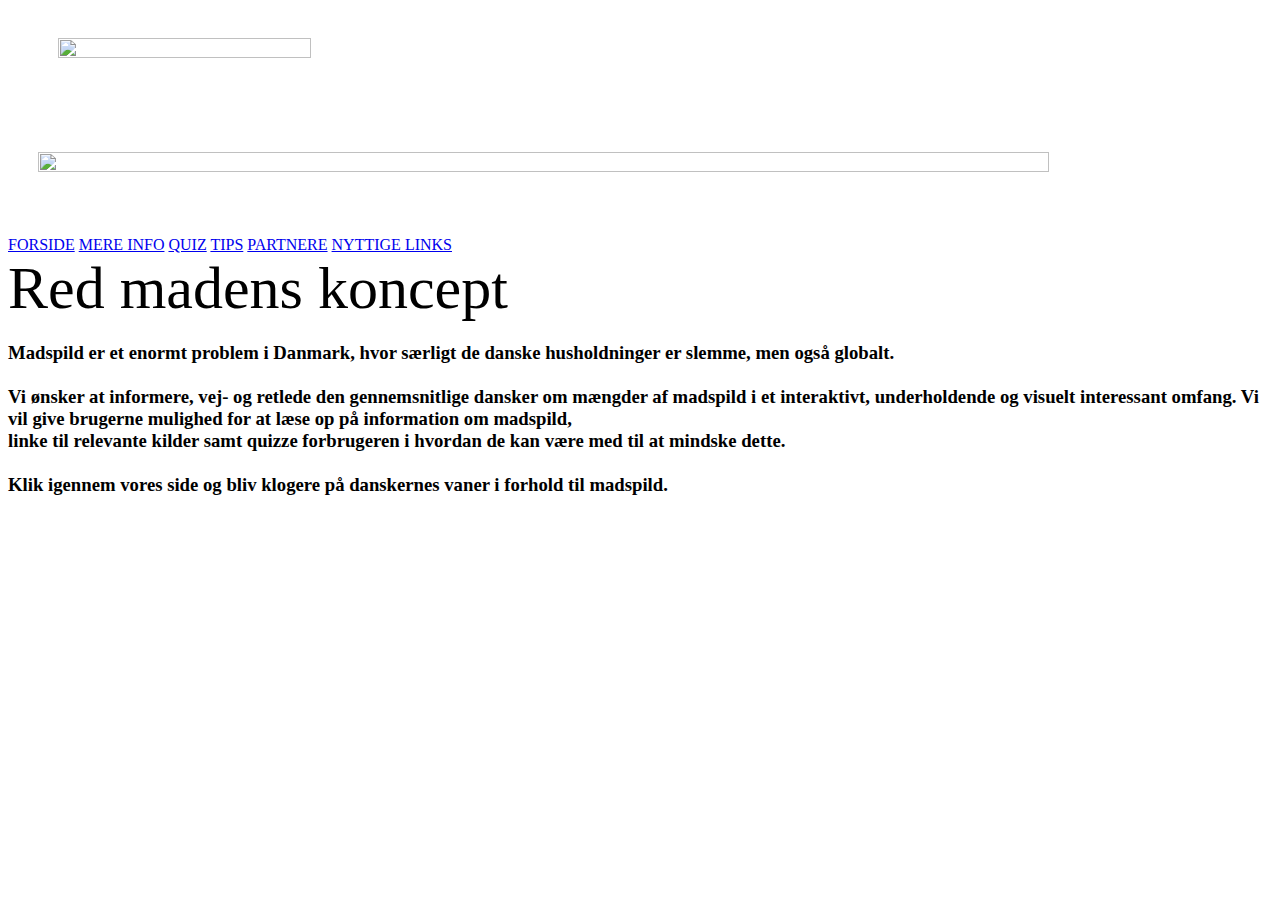
==== src/main/resources/templates/index.html @ 285bd597 "commit onsdag f:25" ====
<!DOCTYPE html>
<html lang="en">
<head>
    <meta charset="UTF-8">
    <title>Forside</title>
    <link rel="stylesheet" href="Stylesheet.css">
</head>
<body>
<div class="bg">
    <div class="contentHeader">
        <div style="width: 20%; padding: 30px 50px 30px 50px">
            <img src="RM topLeftLogo.png" style="height: 100%; width: 100%; object-fit: contain">
        </div>
        <div style="width: 80%; padding: 60px 50px 60px 30px">
            <img src="RM TopHeader.jpeg" style="height: 100%; width: 100%; object-fit: contain">
        </div>
    </div>

    <div class="contentBody">
        <div class="contentLeft">
            <a href="/" class="links">FORSIDE</a>
            <a href="/mereInfo" class="links">MERE INFO</a>
            <a href="/quiz" class="links">QUIZ</a>
            <a href="/tipsOgTricks" class="links">TIPS</a>
            <a href="/samarbejdsPartnere" class="links">PARTNERE</a>
            <a href="/links" class="links">NYTTIGE LINKS</a>
        </div>
        <div class="contentRight">
            <h style="font-size: 60px">Red madens koncept</h>
            <h3>Madspild er et enormt problem i Danmark, hvor særligt de danske husholdninger er slemme, men også globalt.
                <br><br>Vi ønsker at informere, vej- og retlede den gennemsnitlige dansker om mængder af madspild i et interaktivt, underholdende og visuelt interessant omfang. Vi vil give brugerne mulighed for at læse op på information om madspild,<br> linke til relevante kilder samt quizze forbrugeren i hvordan de kan være med til at mindske dette.
                <br><br>Klik igennem vores side og bliv klogere på danskernes vaner i forhold til madspild.
            </h3>
            </div>




    </div>
    <footer>

    </footer>

</div>

</body>
</html>
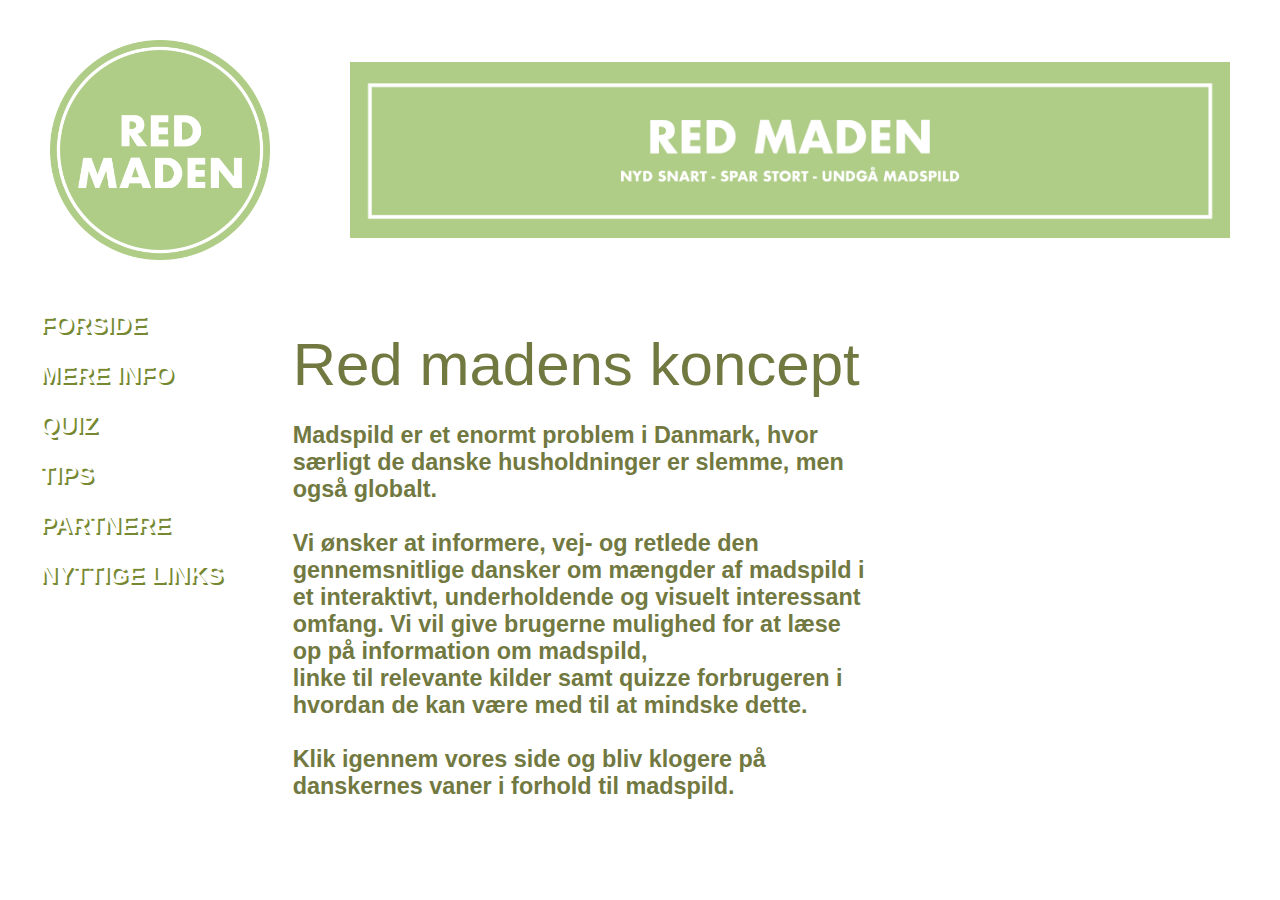
==== commit ca95fec1: "commit onsdag f:27" ====
--- a/src/main/resources/templates/index.html
+++ b/src/main/resources/templates/index.html
@@ -3,16 +3,90 @@
 <head>
     <meta charset="UTF-8">
     <title>Forside</title>
-    <link rel="stylesheet" href="Stylesheet.css">
+    <link rel="stylesheet" href="../static/Stylesheet.css">
+    <style>
+        body{
+            margin: 0px;
+        }
+
+        .bg {
+            background-image: url("https://imgur.com/YioeO2M");
+            display: flex;
+            background-size: 100%;
+            flex-direction: column;
+            background-repeat: no-repeat;
+            padding: 0px;
+
+        }
+
+        .contentHeader{
+            display: flex;
+            flex-direction: row;
+            max-height: 300px;
+        }
+        .contentBody{
+            display: flex;
+            flex-direction: row;
+        }
+
+
+        .contentLeft{
+            display: flex;
+            flex-direction: column;
+            text-decoration: #8cbf81;
+            font-size: 30px;
+            margin-left: 30px;
+            margin-right: 30px;
+            justify-content: space-around;
+            font-family: Futura,sans-serif;
+            font-weight: bold;
+            white-space: nowrap;
+            height: 300px;
+        }
+
+        .contentRight{
+            background-color: rgba(255, 255, 255, 0.15);
+            font-size: 20px;
+            padding: 30px;
+            width: 45%;
+            color: #717941;
+            font-family: Futura, sans-serif;
+        }
+        .links{
+            text-decoration: none;
+            color: white;
+            font-size: 24px;
+            padding: 10px;
+            text-shadow: #768831 2px 2px;
+        }
+
+        .linksForText{
+            text-decoration: none;
+            color: #575733;
+            font-size: 26px;
+            font-weight: bold;
+        }
+
+        .footer {
+            position: fixed;
+            left: 0;
+            bottom: 0;
+            height: 20px;
+            width: 100%;
+            background-color: #aec95c;
+            color: white;
+            text-align: center;
+        }
+    </style>
 </head>
 <body>
 <div class="bg">
     <div class="contentHeader">
         <div style="width: 20%; padding: 30px 50px 30px 50px">
-            <img src="RM topLeftLogo.png" style="height: 100%; width: 100%; object-fit: contain">
+            <img src="../static/RM%20topLeftLogo.png" style="height: 100%; width: 100%; object-fit: contain">
         </div>
         <div style="width: 80%; padding: 60px 50px 60px 30px">
-            <img src="RM TopHeader.jpeg" style="height: 100%; width: 100%; object-fit: contain">
+            <img src="../static/RM%20TopHeader.jpeg" style="height: 100%; width: 100%; object-fit: contain">
         </div>
     </div>
 
--- a/src/main/resources/static/Stylesheet.css
+++ b/src/main/resources/static/Stylesheet.css
@@ -0,0 +1,72 @@
+body{
+    margin: 0px;
+}
+
+.bg {
+    background-image: url("mad4.jpg");
+    display: flex;
+    background-size: 100%;
+    flex-direction: column;
+    background-repeat: no-repeat;
+    padding: 0px;
+
+}
+
+.contentHeader{
+    display: flex;
+    flex-direction: row;
+    max-height: 300px;
+}
+.contentBody{
+    display: flex;
+    flex-direction: row;
+}
+
+
+.contentLeft{
+    display: flex;
+    flex-direction: column;
+    text-decoration: #8cbf81;
+    font-size: 30px;
+    margin-left: 30px;
+    margin-right: 30px;
+    justify-content: space-around;
+    font-family: Futura,sans-serif;
+    font-weight: bold;
+    white-space: nowrap;
+    height: 300px;
+}
+
+.contentRight{
+    background-color: rgba(255, 255, 255, 0.15);
+    font-size: 20px;
+    padding: 30px;
+    width: 45%;
+    color: #717941;
+    font-family: Futura, sans-serif;
+}
+.links{
+    text-decoration: none;
+    color: white;
+    font-size: 24px;
+    padding: 10px;
+    text-shadow: #768831 2px 2px;
+}
+
+.linksForText{
+    text-decoration: none;
+    color: #575733;
+    font-size: 26px;
+    font-weight: bold;
+}
+
+.footer {
+    position: fixed;
+    left: 0;
+    bottom: 0;
+    height: 20px;
+    width: 100%;
+    background-color: #aec95c;
+    color: white;
+    text-align: center;
+}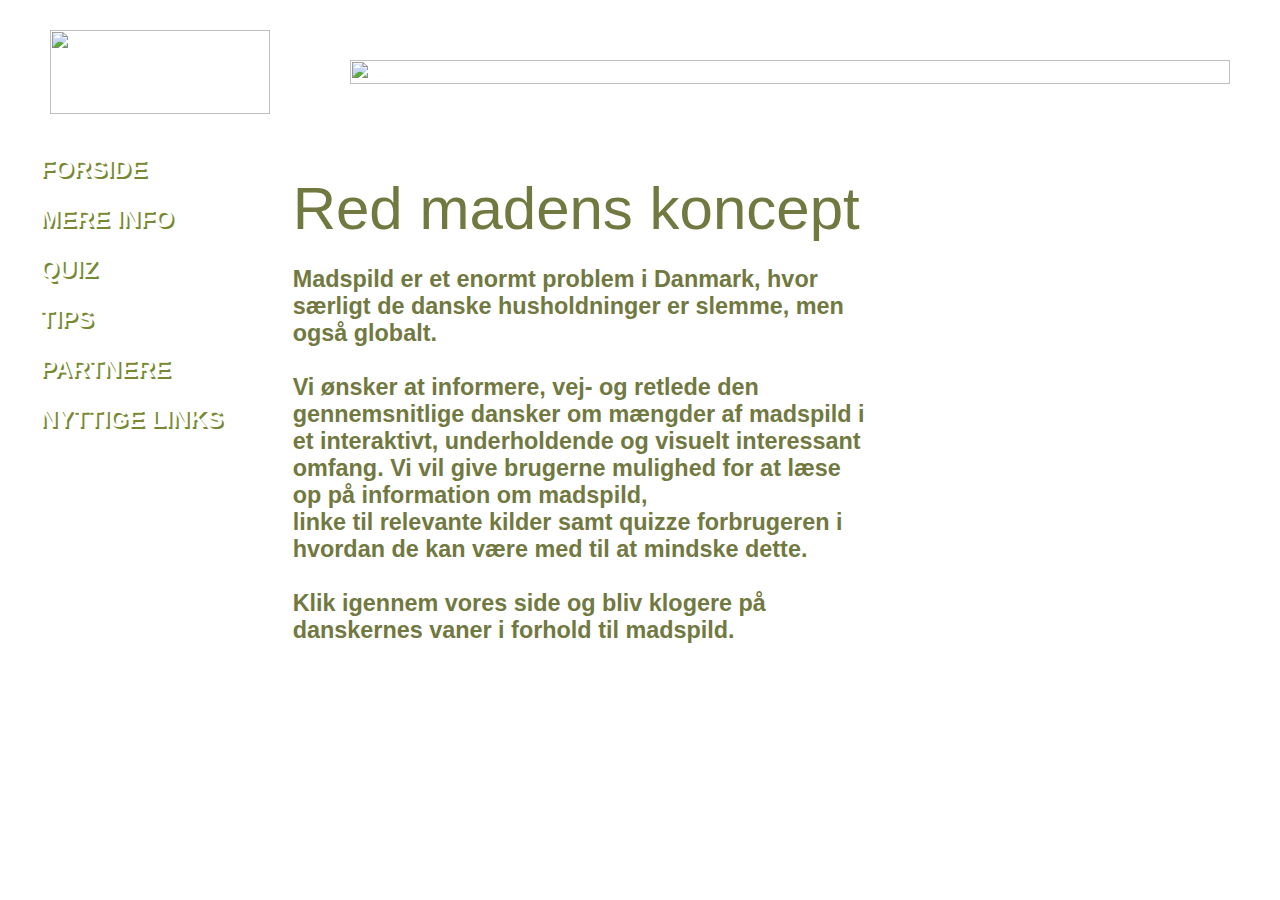
==== commit 70edcd7f: "commit onsdag f:28" ====
--- a/src/main/resources/templates/index.html
+++ b/src/main/resources/templates/index.html
@@ -3,7 +3,6 @@
 <head>
     <meta charset="UTF-8">
     <title>Forside</title>
-    <link rel="stylesheet" href="../static/Stylesheet.css">
     <style>
         body{
             margin: 0px;
@@ -83,10 +82,10 @@
 <div class="bg">
     <div class="contentHeader">
         <div style="width: 20%; padding: 30px 50px 30px 50px">
-            <img src="../static/RM%20topLeftLogo.png" style="height: 100%; width: 100%; object-fit: contain">
+            <img src="https://imgur.com/J7bAjgQ" style="height: 100%; width: 100%; object-fit: contain">
         </div>
         <div style="width: 80%; padding: 60px 50px 60px 30px">
-            <img src="../static/RM%20TopHeader.jpeg" style="height: 100%; width: 100%; object-fit: contain">
+            <img src="https://imgur.com/342aedT" style="height: 100%; width: 100%; object-fit: contain">
         </div>
     </div>
 
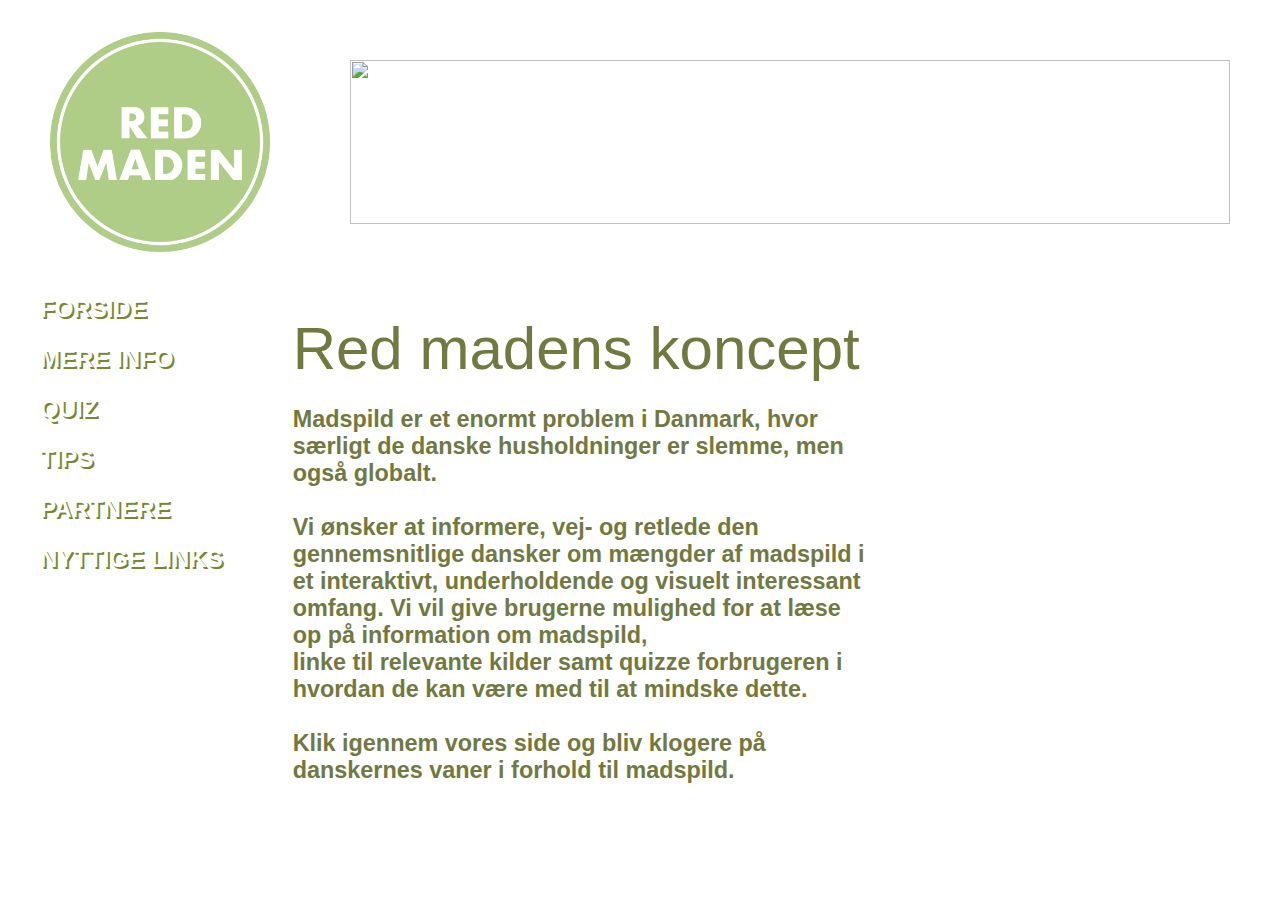
==== commit ef833430: "commit torsdag 15:31" ====
--- a/src/main/resources/templates/index.html
+++ b/src/main/resources/templates/index.html
@@ -3,89 +3,16 @@
 <head>
     <meta charset="UTF-8">
     <title>Forside</title>
-    <style>
-        body{
-            margin: 0px;
-        }
-
-        .bg {
-            background-image: url("https://imgur.com/YioeO2M");
-            display: flex;
-            background-size: 100%;
-            flex-direction: column;
-            background-repeat: no-repeat;
-            padding: 0px;
-
-        }
-
-        .contentHeader{
-            display: flex;
-            flex-direction: row;
-            max-height: 300px;
-        }
-        .contentBody{
-            display: flex;
-            flex-direction: row;
-        }
-
-
-        .contentLeft{
-            display: flex;
-            flex-direction: column;
-            text-decoration: #8cbf81;
-            font-size: 30px;
-            margin-left: 30px;
-            margin-right: 30px;
-            justify-content: space-around;
-            font-family: Futura,sans-serif;
-            font-weight: bold;
-            white-space: nowrap;
-            height: 300px;
-        }
-
-        .contentRight{
-            background-color: rgba(255, 255, 255, 0.15);
-            font-size: 20px;
-            padding: 30px;
-            width: 45%;
-            color: #717941;
-            font-family: Futura, sans-serif;
-        }
-        .links{
-            text-decoration: none;
-            color: white;
-            font-size: 24px;
-            padding: 10px;
-            text-shadow: #768831 2px 2px;
-        }
-
-        .linksForText{
-            text-decoration: none;
-            color: #575733;
-            font-size: 26px;
-            font-weight: bold;
-        }
-
-        .footer {
-            position: fixed;
-            left: 0;
-            bottom: 0;
-            height: 20px;
-            width: 100%;
-            background-color: #aec95c;
-            color: white;
-            text-align: center;
-        }
-    </style>
+    <link rel="stylesheet" href="Stylesheet.css">
 </head>
 <body>
 <div class="bg">
     <div class="contentHeader">
         <div style="width: 20%; padding: 30px 50px 30px 50px">
-            <img src="https://imgur.com/J7bAjgQ" style="height: 100%; width: 100%; object-fit: contain">
+            <img src="RM topLeftLogo.png" style="height: 100%; width: 100%; object-fit: contain">
         </div>
         <div style="width: 80%; padding: 60px 50px 60px 30px">
-            <img src="https://imgur.com/342aedT" style="height: 100%; width: 100%; object-fit: contain">
+            <img src="RM topHeader.jpeg" style="height: 100%; width: 100%; object-fit: contain">
         </div>
     </div>
 
--- a/src/main/resources/templates/Stylesheet.css
+++ b/src/main/resources/templates/Stylesheet.css
@@ -0,0 +1,72 @@
+body{
+    margin: 0px;
+}
+
+.bg {
+    background-image: url("templates/mad4.jpg");
+    display: flex;
+    background-size: 100%;
+    flex-direction: column;
+    background-repeat: no-repeat;
+    padding: 0px;
+
+}
+
+.contentHeader{
+    display: flex;
+    flex-direction: row;
+    max-height: 300px;
+}
+.contentBody{
+    display: flex;
+    flex-direction: row;
+}
+
+
+.contentLeft{
+    display: flex;
+    flex-direction: column;
+    text-decoration: #8cbf81;
+    font-size: 30px;
+    margin-left: 30px;
+    margin-right: 30px;
+    justify-content: space-around;
+    font-family: Futura,sans-serif;
+    font-weight: bold;
+    white-space: nowrap;
+    height: 300px;
+}
+
+.contentRight{
+    background-color: rgba(255, 255, 255, 0.15);
+    font-size: 20px;
+    padding: 30px;
+    width: 45%;
+    color: #717941;
+    font-family: Futura, sans-serif;
+}
+.links{
+    text-decoration: none;
+    color: white;
+    font-size: 24px;
+    padding: 10px;
+    text-shadow: #768831 2px 2px;
+}
+
+.linksForText{
+    text-decoration: none;
+    color: #575733;
+    font-size: 26px;
+    font-weight: bold;
+}
+
+.footer {
+    position: fixed;
+    left: 0;
+    bottom: 0;
+    height: 20px;
+    width: 100%;
+    background-color: #aec95c;
+    color: white;
+    text-align: center;
+}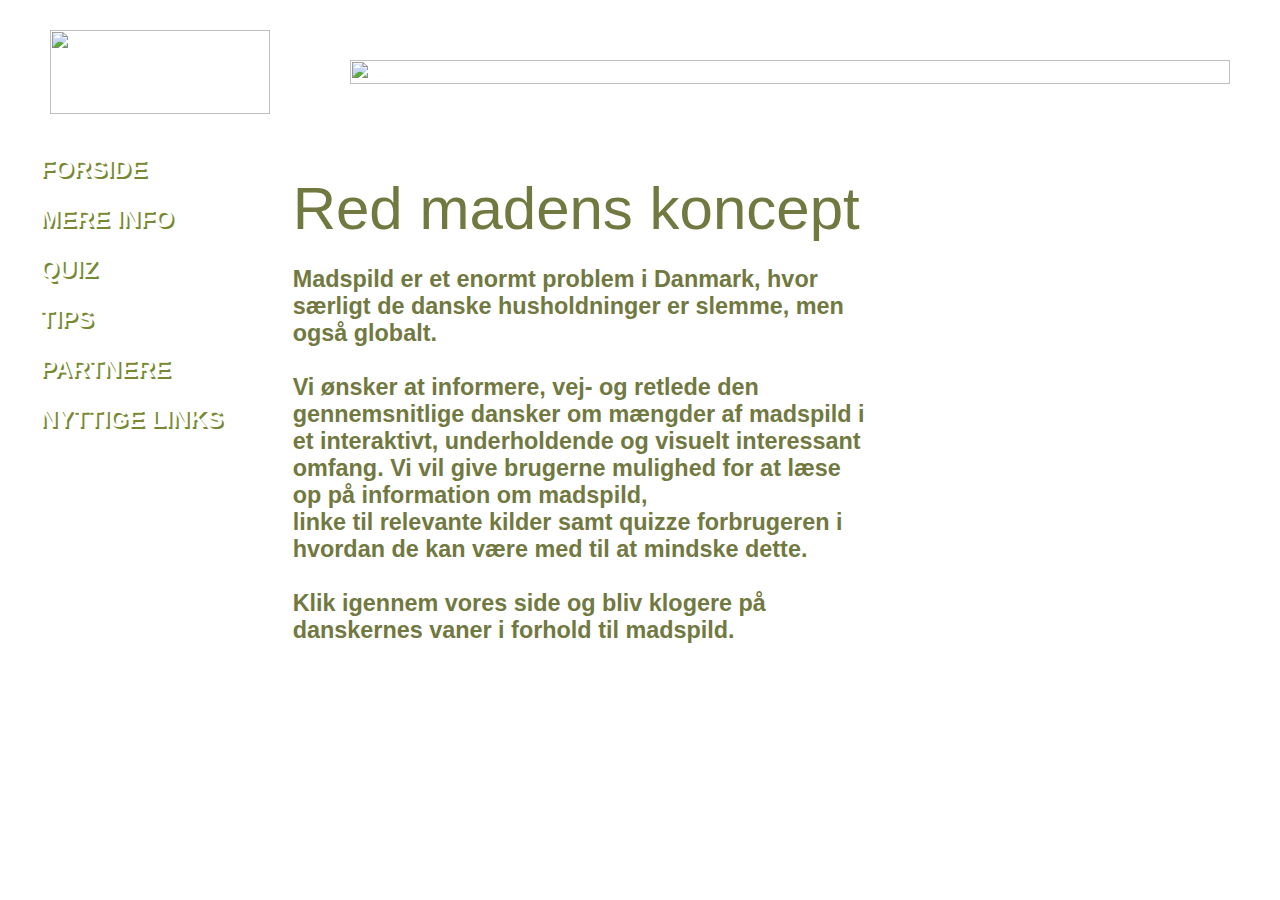
==== commit b156cd37: "Lagt billeder på nettet så de virker på static web" ====
--- a/src/main/resources/templates/index.html
+++ b/src/main/resources/templates/index.html
@@ -9,10 +9,10 @@
 <div class="bg">
     <div class="contentHeader">
         <div style="width: 20%; padding: 30px 50px 30px 50px">
-            <img src="RM topLeftLogo.png" style="height: 100%; width: 100%; object-fit: contain">
+            <img src="https://i.imgur.com/J7bAjgQ.png" style="height: 100%; width: 100%; object-fit: contain">
         </div>
         <div style="width: 80%; padding: 60px 50px 60px 30px">
-            <img src="RM topHeader.jpeg" style="height: 100%; width: 100%; object-fit: contain">
+            <img src="https://i.imgur.com/342aedT.jpg" style="height: 100%; width: 100%; object-fit: contain">
         </div>
     </div>
 
